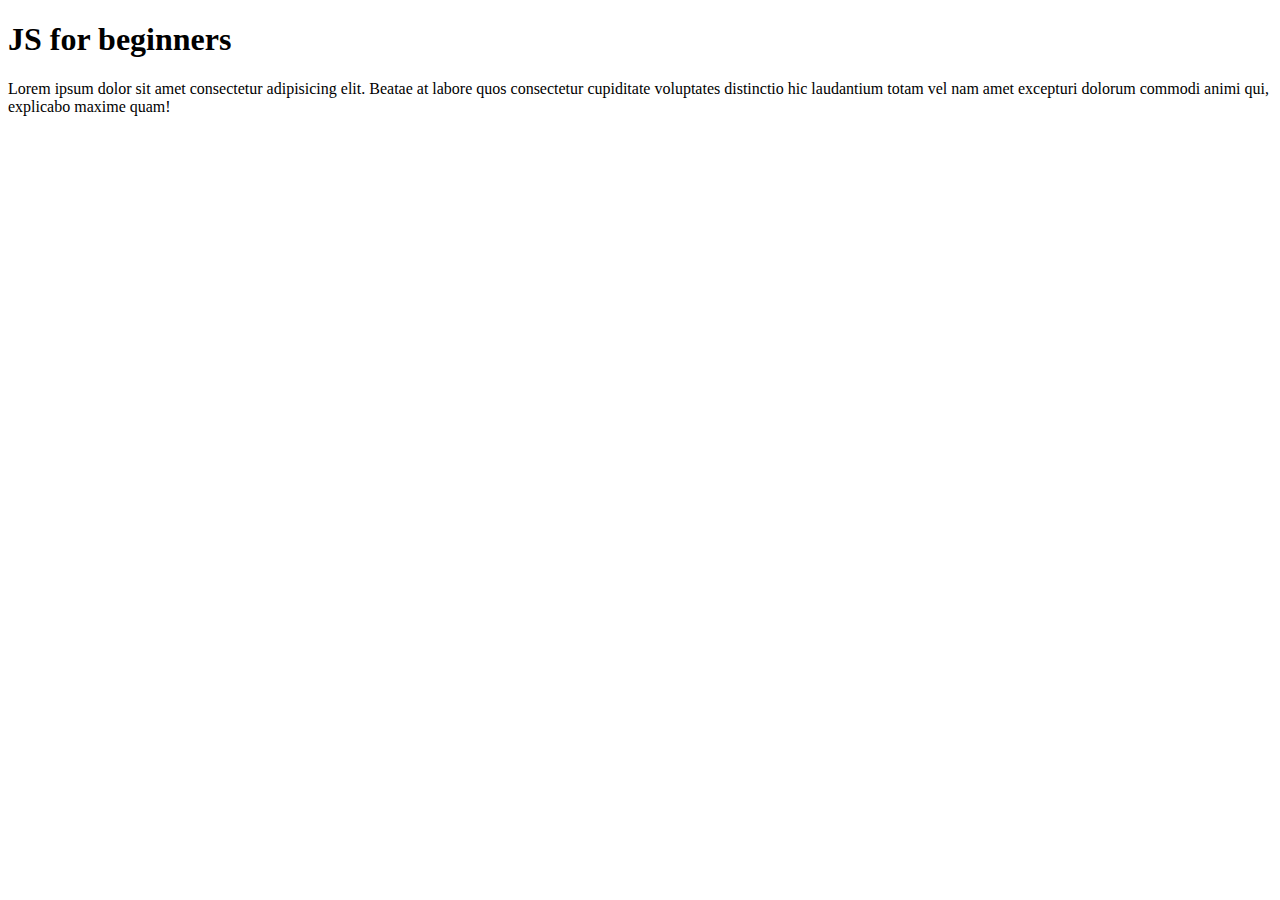
==== js/index.html @ 527a6e99 "js learning" ====
<!DOCTYPE html>
<html lang="en">
    <head>
        <meta charset="utf8" />
        <title>Hello world!</title>
    </head>
    <body>

        <h1>JS for beginners</h1>
        <div id="content">

            <p>Lorem ipsum dolor sit amet consectetur adipisicing elit. Beatae at labore quos consectetur cupiditate voluptates distinctio hic laudantium totam vel nam amet excepturi dolorum commodi animi qui, explicabo maxime quam!</p>

        </div>
        
    <script src="test.js"></script>
    </body>

</html>
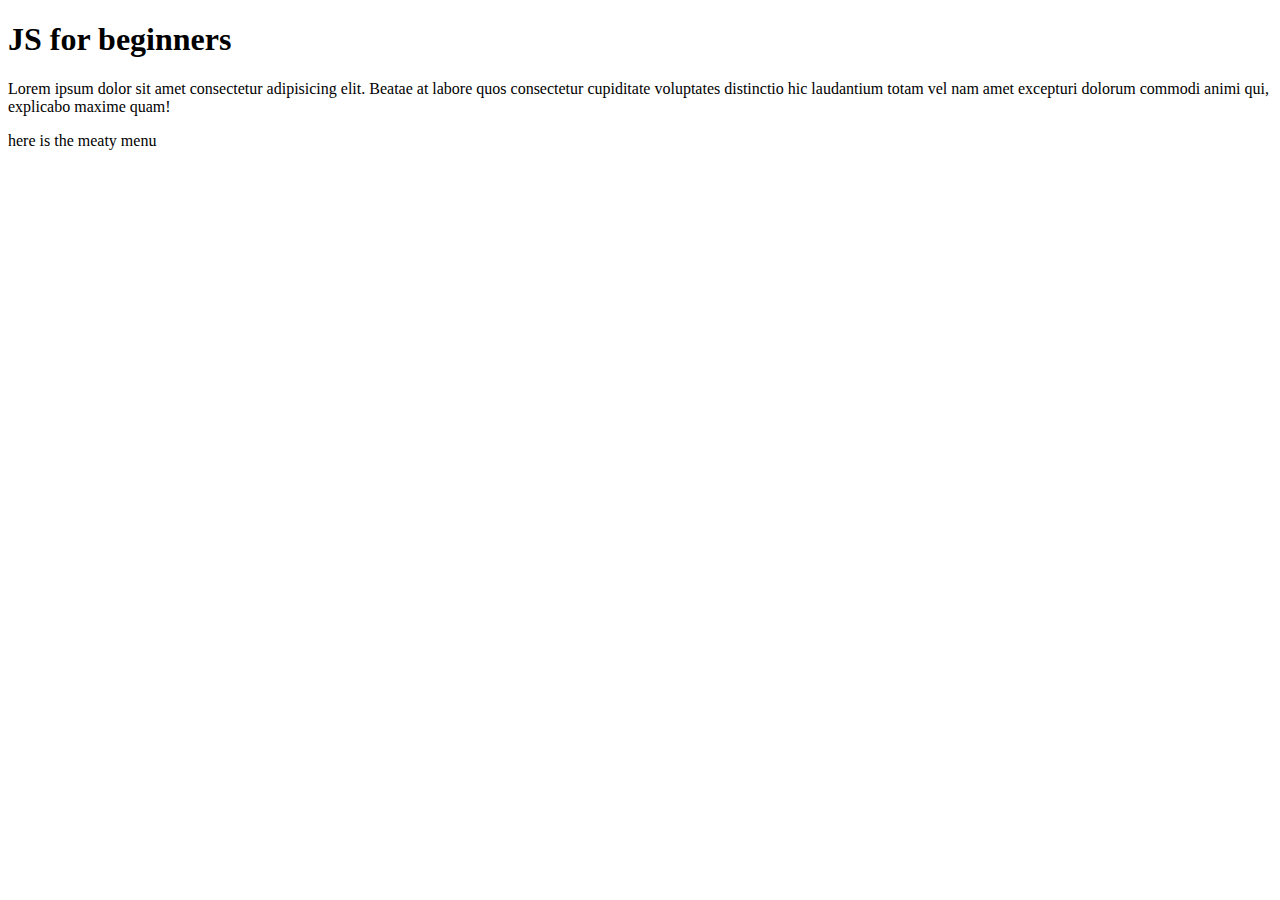
==== commit 80003853: "after js modification" ====
--- a/js/index.html
+++ b/js/index.html
@@ -2,7 +2,8 @@
 <html lang="en">
     <head>
         <meta charset="utf8" />
-        <title>Hello world!</title>
+        <title>JavaScript for Beginners</title>
+        
     </head>
     <body>
 
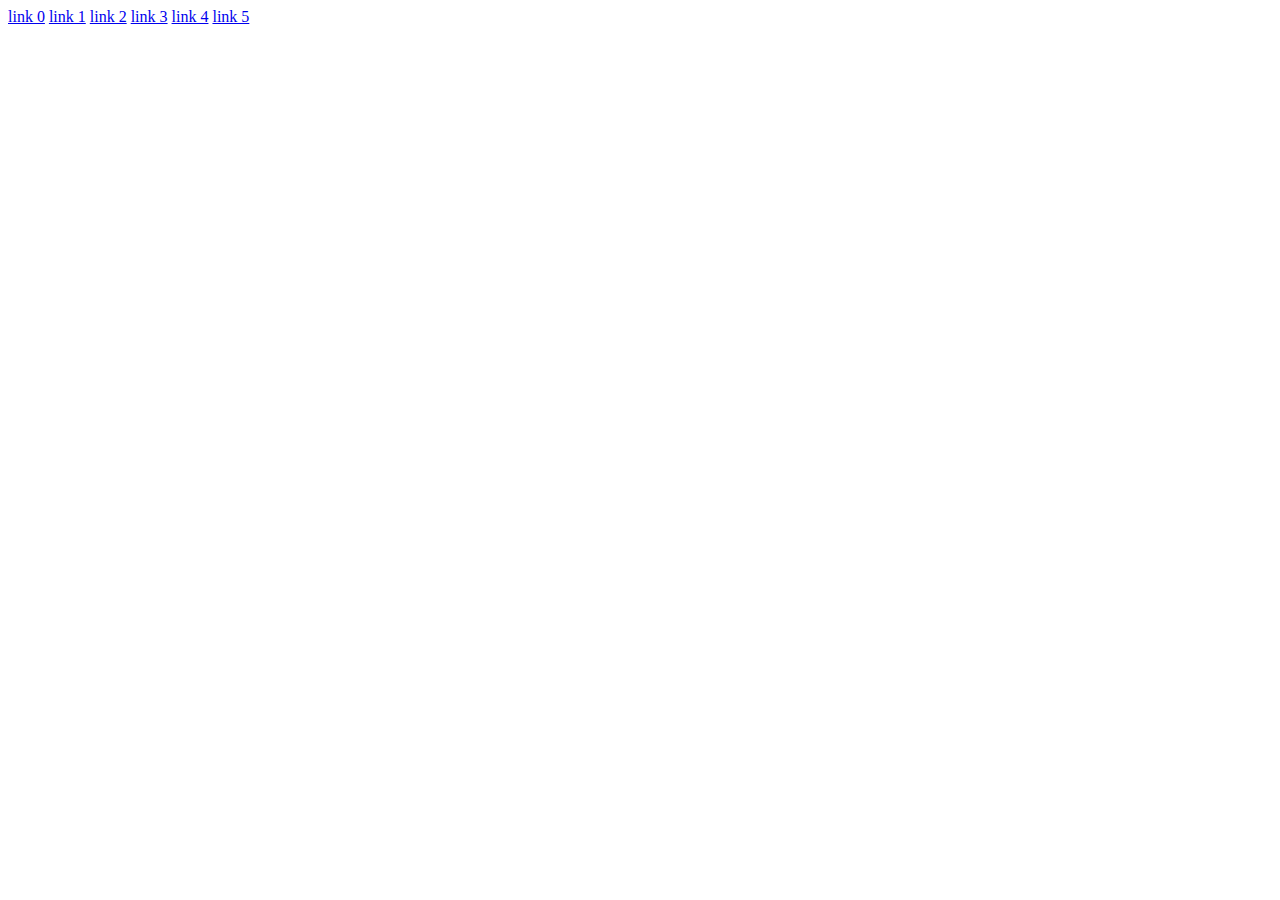
==== commit fcb203f6: "after for&loops" ====
--- a/js/index.html
+++ b/js/index.html
@@ -6,15 +6,14 @@
         
     </head>
     <body>
+        <a href="#">link 0</a>
+        <a href="#">link 1</a>
+        <a href="#">link 2</a>
+        <a href="#">link 3</a>
+        <a href="#">link 4</a>
+        <a href="#">link 5</a>
 
-        <h1>JS for beginners</h1>
-        <div id="content">
-
-            <p>Lorem ipsum dolor sit amet consectetur adipisicing elit. Beatae at labore quos consectetur cupiditate voluptates distinctio hic laudantium totam vel nam amet excepturi dolorum commodi animi qui, explicabo maxime quam!</p>
-
-        </div>
-        
-    <script src="test.js"></script>
+    <script src="test2.js"></script>
     </body>
 
 </html>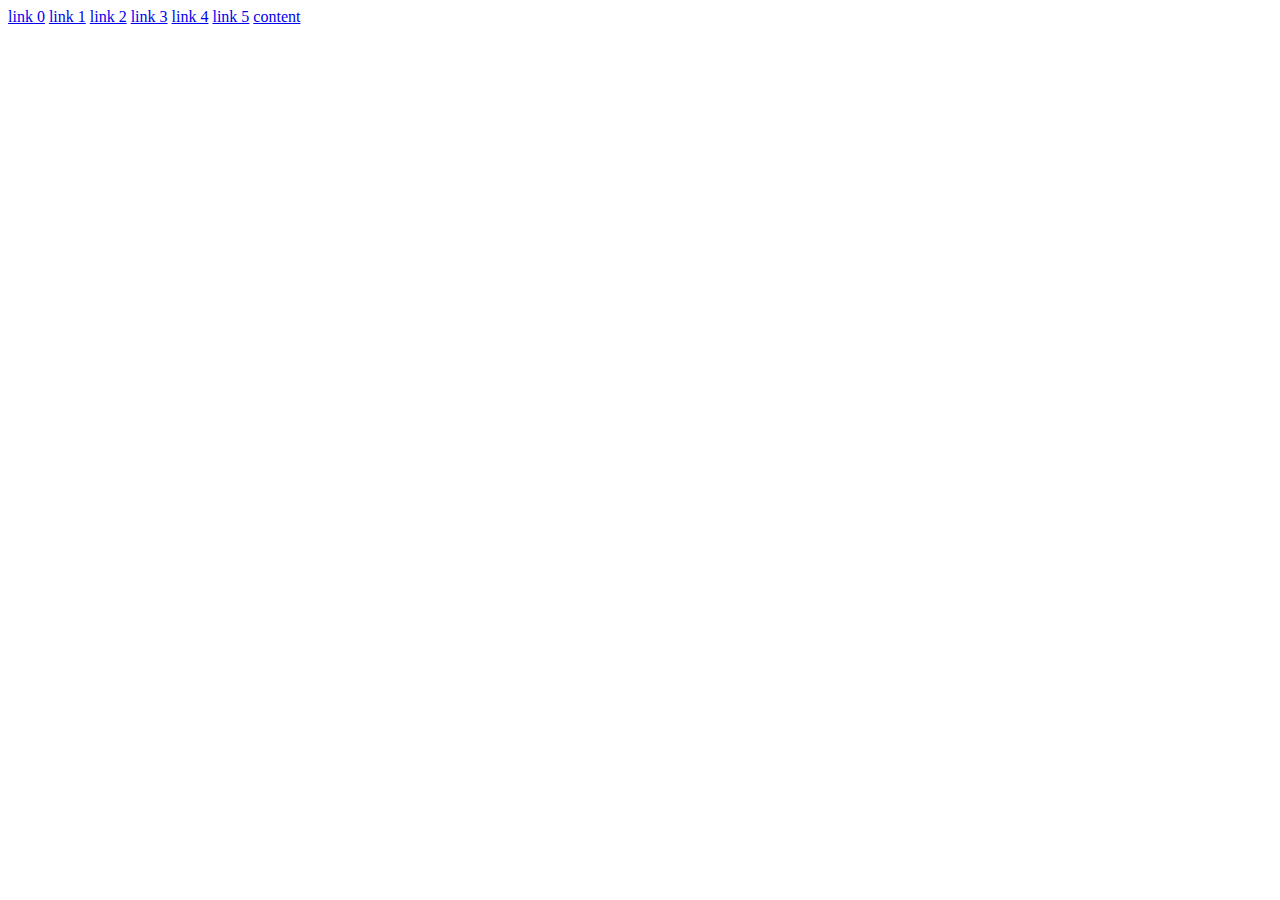
==== commit f5b905dc: "test the changes" ====
--- a/js/index.html
+++ b/js/index.html
@@ -14,6 +14,7 @@
         <a href="#">link 5</a>
 
     <script src="test2.js"></script>
+    <a href="#">content</a>
     </body>
 
 </html>